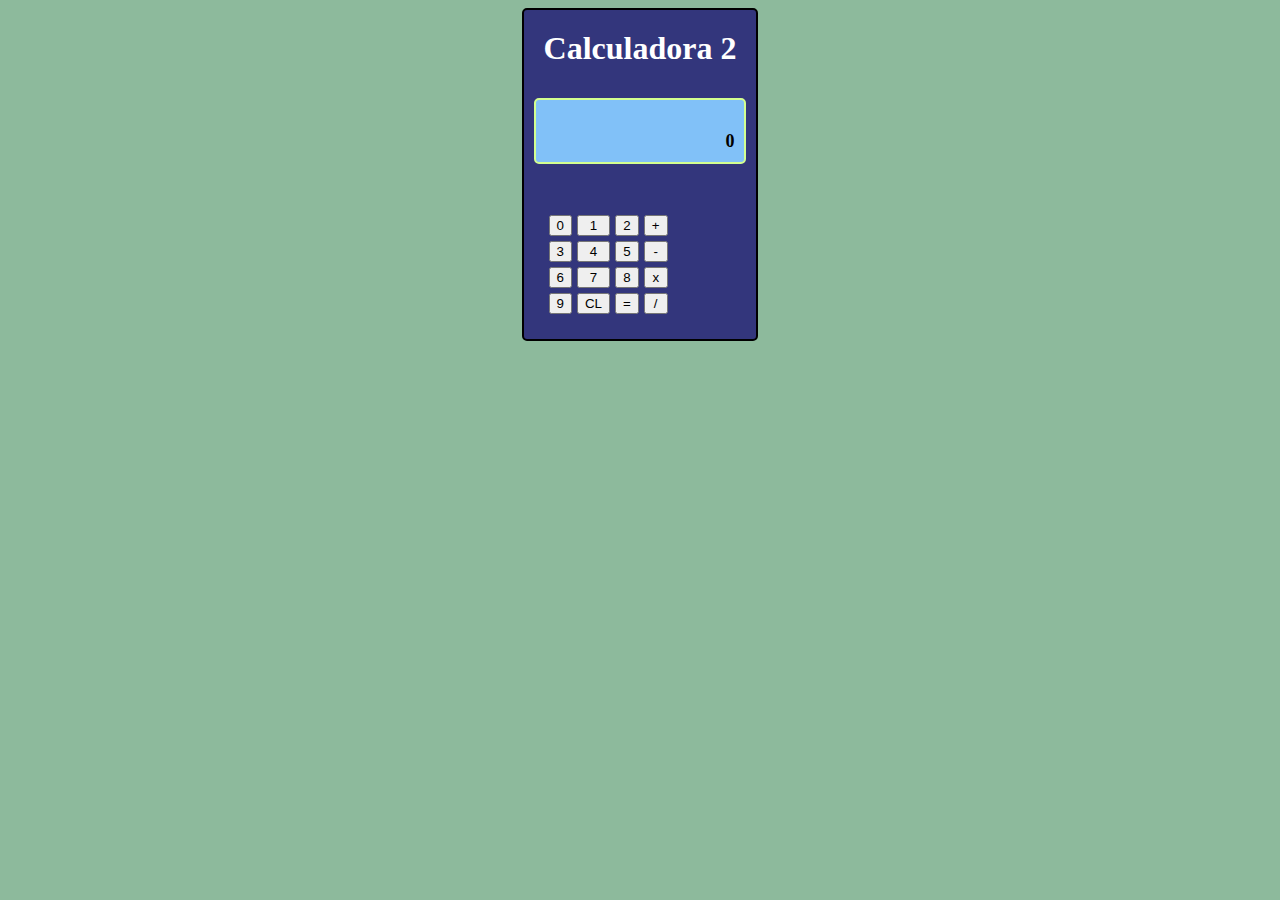
==== index.html @ 69ed677c "Rename indexCalc2.html to index.html" ====
<!DOCTYPE html>
<html lang="pt">
<head>
    <meta charset="UTF-8">
    <meta http-equiv="X-UA-Compatible" content="IE=edge">
    <meta name="viewport" content="width=device-width, initial-scale=1.0">
    <link href="styleCalc2.css" rel="stylesheet">
    <title>Calculadora 2</title>
</head>
<body>
    <div class="superCalculadora">
        <h1>Calculadora 2</h1>

        <div class="display">

            <label id="visorNumberTwo"></label><br>
            <label id="visorNumberOne">0</label>


        </div><br><br>

        <div class="number">
            <button id="zero" onclick="numbers('0')">0</button>
            <button id="one" onclick="numbers('1')">1</button>
            <button id="two" onclick="numbers('2')">2</button>
            <button onclick="operator(' + ')">+</button>
            <button id="three" onclick="numbers('3')">3</button>
            <button id="four" onclick="numbers('4')">4</button>
            <button id="five" onclick="numbers('5')">5</button>
            <button onclick="operator(' - ')">-</button>
            <button id="six" onclick="numbers('6')">6</button>
            <button id="seven" onclick="numbers('7')">7</button>
            <button id="eight" onclick="numbers('8')">8</button>
            <button onclick="operator(' x ')">x</button>
            <button id="nine" onclick="numbers('9')">9</button>
            <button onclick="clearing()">CL</button>
            <button onclick="resultado()">=</button>
            <button onclick="operator(' / ')">/</button>
        </div><br>

      
    </div>

    <script src="logcCalc2.js"></script>




</body>
</html>
---- styleCalc2.css ----
body{
    background-color: rgb(141, 186, 156);
}
.display{
    border: 2px solid black;
    padding: 10px;
    width:auto;
    height:min-content;
    text-align: right;
    font-size: large;
    font-weight: bold;
    border-radius: 5px;
    border-color: rgb(211, 255, 144);
    background-color: rgb(129, 193, 248);
}



h1{
    color: white;
    text-align: center;
    width: fit-content;
    padding: 10px;
    margin-top: 0%;

}

.superCalculadora{
    border: 2px solid black;
    padding: 10px;
    width: fit-content;
    margin: auto;
    background-color: rgb(51, 54, 124) ;
    border-radius: 5px;

}

.number{
    width: min-content;
    display: inline-grid;
    column-gap: 5px;
    row-gap: 5px;
    grid-template-columns: auto auto auto auto;
    margin: 10px;
    padding: 5px;
    font-weight: bold;
}
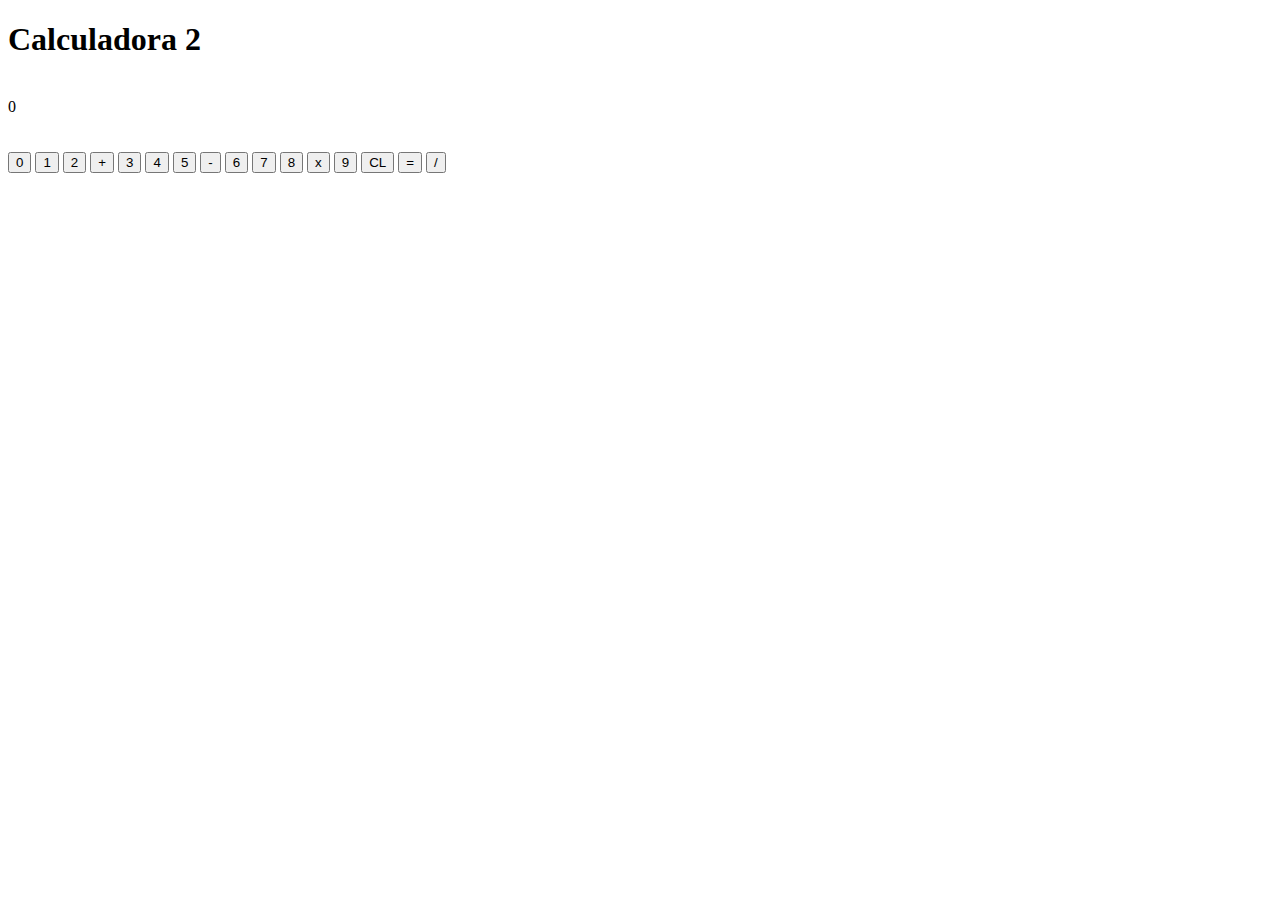
==== commit 26e64b20: "Update index.html" ====
--- a/index.html
+++ b/index.html
@@ -4,7 +4,7 @@
     <meta charset="UTF-8">
     <meta http-equiv="X-UA-Compatible" content="IE=edge">
     <meta name="viewport" content="width=device-width, initial-scale=1.0">
-    <link href="styleCalc2.css" rel="stylesheet">
+    <link href="style.css" rel="stylesheet">
     <title>Calculadora 2</title>
 </head>
 <body>
